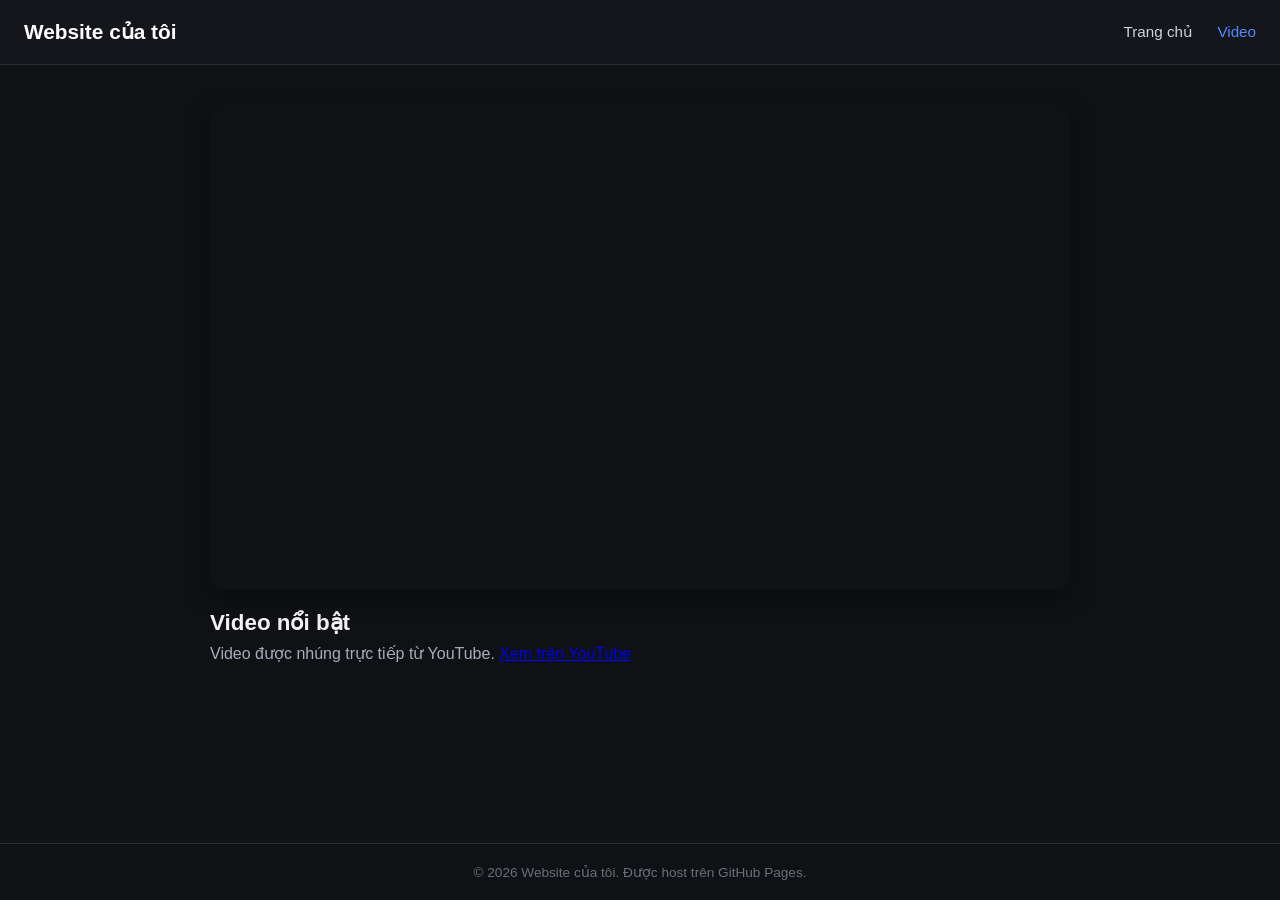
==== video.html @ 8e1d6b9a "Add files via upload" ====
<!DOCTYPE html>
<html lang="vi">
<head>
  <meta charset="UTF-8" />
  <meta name="viewport" content="width=device-width, initial-scale=1.0" />
  <title>Video</title>
  <link rel="stylesheet" href="style.css" />
</head>
<body>
  <header>
    <h1>Website của tôi</h1>
    <nav>
      <a href="index.html">Trang chủ</a>
      <a href="video.html">Video</a>
    </nav>
  </header>

  <main>
    <div class="video-wrapper">
      <iframe
        src="https://www.youtube.com/embed/42RNhHHdty8"
        title="YouTube video player"
        allow="accelerometer; autoplay; clipboard-write; encrypted-media; gyroscope; picture-in-picture; web-share"
        allowfullscreen
      ></iframe>
    </div>
    <h2 class="video-title">Video nổi bật</h2>
    <p class="video-desc">
      Video được nhúng trực tiếp từ YouTube.
      <a href="https://youtu.be/42RNhHHdty8" target="_blank" rel="noopener">Xem trên YouTube</a>
    </p>
  </main>

  <footer>
    &copy; 2026 Website của tôi. Được host trên GitHub Pages.
  </footer>

  <script src="script.js"></script>
</body>
</html>
---- style.css ----
* {
  margin: 0;
  padding: 0;
  box-sizing: border-box;
}

body {
  font-family: "Segoe UI", Arial, sans-serif;
  background: #0f1115;
  color: #f2f2f2;
  min-height: 100vh;
  display: flex;
  flex-direction: column;
}

header {
  background: #14161c;
  padding: 20px 24px;
  display: flex;
  align-items: center;
  justify-content: space-between;
  border-bottom: 1px solid #2a2d36;
}

header h1 {
  font-size: 1.3rem;
  color: #ffffff;
}

nav a {
  color: #cfd3dc;
  text-decoration: none;
  margin-left: 20px;
  font-size: 0.95rem;
  transition: color 0.2s ease;
}

nav a:hover,
nav a.active {
  color: #4f8cff;
}

main {
  flex: 1;
  max-width: 900px;
  margin: 0 auto;
  padding: 40px 20px;
  width: 100%;
}

.hero {
  text-align: center;
  padding: 60px 20px;
}

.hero h2 {
  font-size: 2rem;
  margin-bottom: 12px;
}

.hero p {
  color: #a9adba;
  margin-bottom: 24px;
}

.btn {
  display: inline-block;
  background: #4f8cff;
  color: #fff;
  padding: 12px 24px;
  border-radius: 8px;
  text-decoration: none;
  font-weight: 600;
  transition: background 0.2s ease;
}

.btn:hover {
  background: #3a70e0;
}

.video-wrapper {
  position: relative;
  width: 100%;
  padding-bottom: 56.25%; /* tỉ lệ 16:9 */
  height: 0;
  overflow: hidden;
  border-radius: 12px;
  box-shadow: 0 8px 24px rgba(0, 0, 0, 0.4);
}

.video-wrapper iframe {
  position: absolute;
  top: 0;
  left: 0;
  width: 100%;
  height: 100%;
  border: 0;
}

.video-title {
  margin: 20px 0 8px;
  font-size: 1.4rem;
}

.video-desc {
  color: #a9adba;
  margin-bottom: 20px;
}

footer {
  text-align: center;
  padding: 20px;
  color: #6b6f7a;
  font-size: 0.85rem;
  border-top: 1px solid #2a2d36;
}
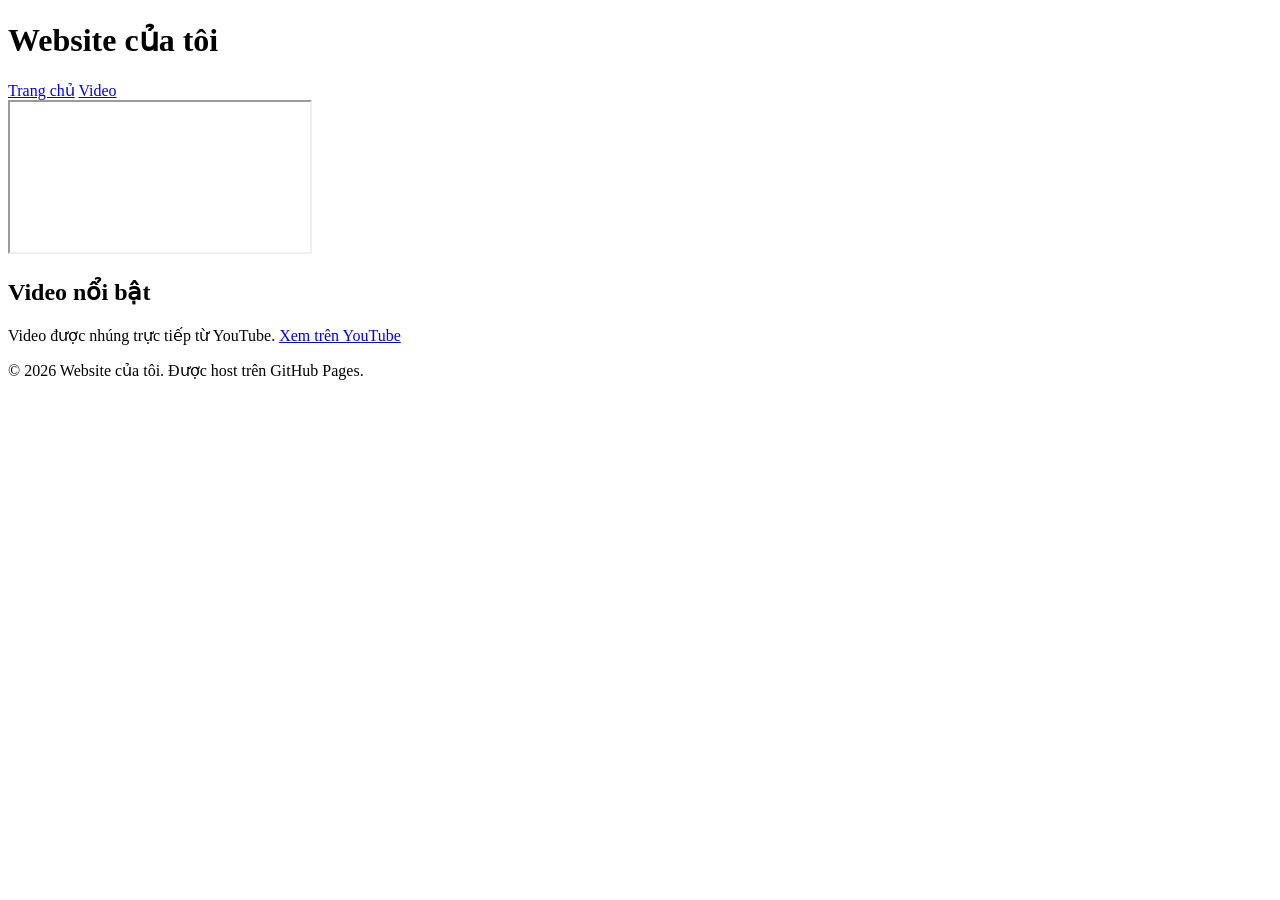
==== commit a24d40cf: "Update video.html" ====
--- a/video.html
+++ b/video.html
@@ -35,6 +35,6 @@
     &copy; 2026 Website của tôi. Được host trên GitHub Pages.
   </footer>
 
-  <script src="script.js"></script>
+  <script src="assets/script.js"></script>
 </body>
 </html>
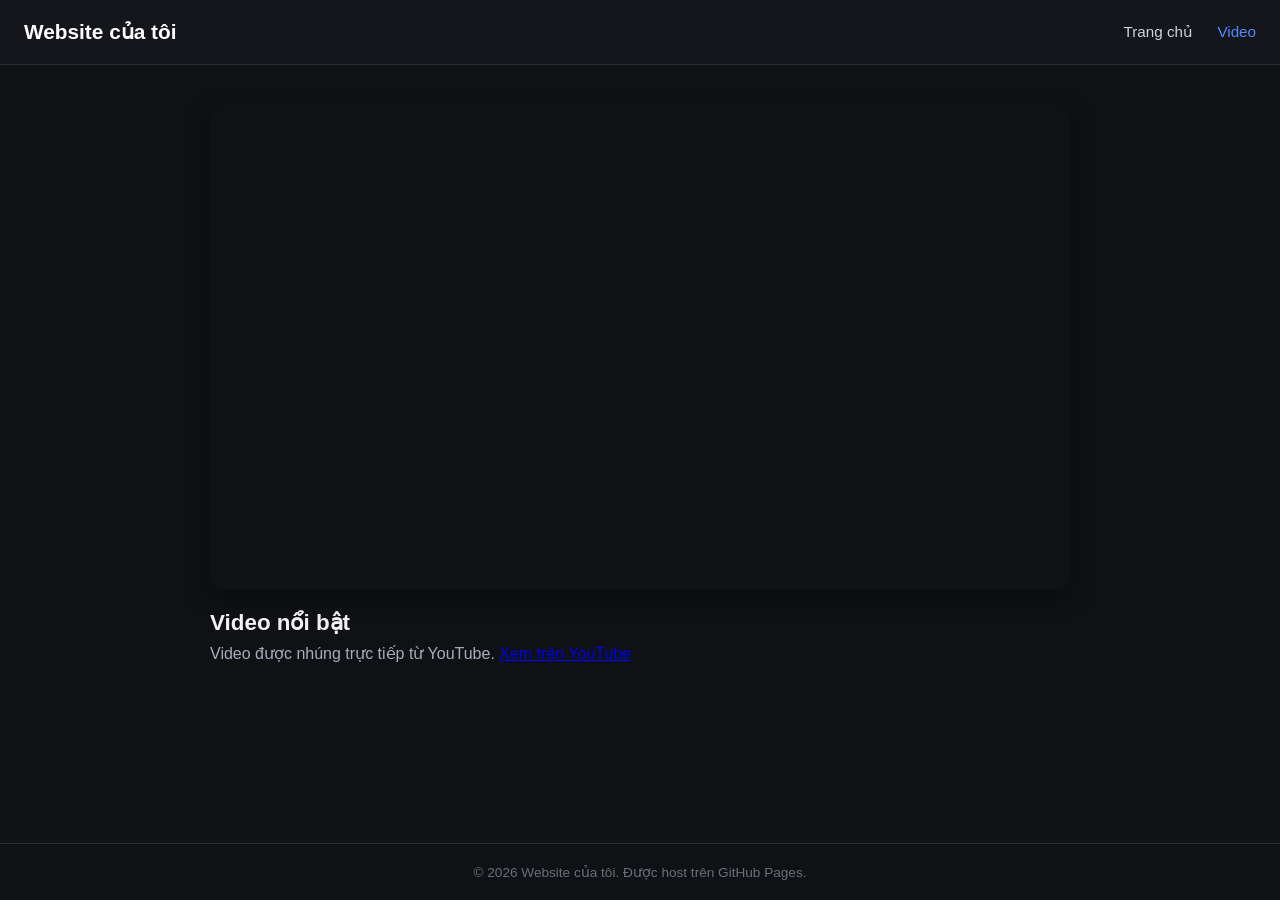
==== commit 4d0628b4: "Update video.html" ====
--- a/video.html
+++ b/video.html
@@ -4,7 +4,7 @@
   <meta charset="UTF-8" />
   <meta name="viewport" content="width=device-width, initial-scale=1.0" />
   <title>Video</title>
-  <link rel="stylesheet" href="style.css" />
+  <link rel="stylesheet" href="assets/style.css" />
 </head>
 <body>
   <header>
--- a/assets/style.css
+++ b/assets/style.css
@@ -0,0 +1,116 @@
+* {
+  margin: 0;
+  padding: 0;
+  box-sizing: border-box;
+}
+
+body {
+  font-family: "Segoe UI", Arial, sans-serif;
+  background: #0f1115;
+  color: #f2f2f2;
+  min-height: 100vh;
+  display: flex;
+  flex-direction: column;
+}
+
+header {
+  background: #14161c;
+  padding: 20px 24px;
+  display: flex;
+  align-items: center;
+  justify-content: space-between;
+  border-bottom: 1px solid #2a2d36;
+}
+
+header h1 {
+  font-size: 1.3rem;
+  color: #ffffff;
+}
+
+nav a {
+  color: #cfd3dc;
+  text-decoration: none;
+  margin-left: 20px;
+  font-size: 0.95rem;
+  transition: color 0.2s ease;
+}
+
+nav a:hover,
+nav a.active {
+  color: #4f8cff;
+}
+
+main {
+  flex: 1;
+  max-width: 900px;
+  margin: 0 auto;
+  padding: 40px 20px;
+  width: 100%;
+}
+
+.hero {
+  text-align: center;
+  padding: 60px 20px;
+}
+
+.hero h2 {
+  font-size: 2rem;
+  margin-bottom: 12px;
+}
+
+.hero p {
+  color: #a9adba;
+  margin-bottom: 24px;
+}
+
+.btn {
+  display: inline-block;
+  background: #4f8cff;
+  color: #fff;
+  padding: 12px 24px;
+  border-radius: 8px;
+  text-decoration: none;
+  font-weight: 600;
+  transition: background 0.2s ease;
+}
+
+.btn:hover {
+  background: #3a70e0;
+}
+
+.video-wrapper {
+  position: relative;
+  width: 100%;
+  padding-bottom: 56.25%; /* tỉ lệ 16:9 */
+  height: 0;
+  overflow: hidden;
+  border-radius: 12px;
+  box-shadow: 0 8px 24px rgba(0, 0, 0, 0.4);
+}
+
+.video-wrapper iframe {
+  position: absolute;
+  top: 0;
+  left: 0;
+  width: 100%;
+  height: 100%;
+  border: 0;
+}
+
+.video-title {
+  margin: 20px 0 8px;
+  font-size: 1.4rem;
+}
+
+.video-desc {
+  color: #a9adba;
+  margin-bottom: 20px;
+}
+
+footer {
+  text-align: center;
+  padding: 20px;
+  color: #6b6f7a;
+  font-size: 0.85rem;
+  border-top: 1px solid #2a2d36;
+}
